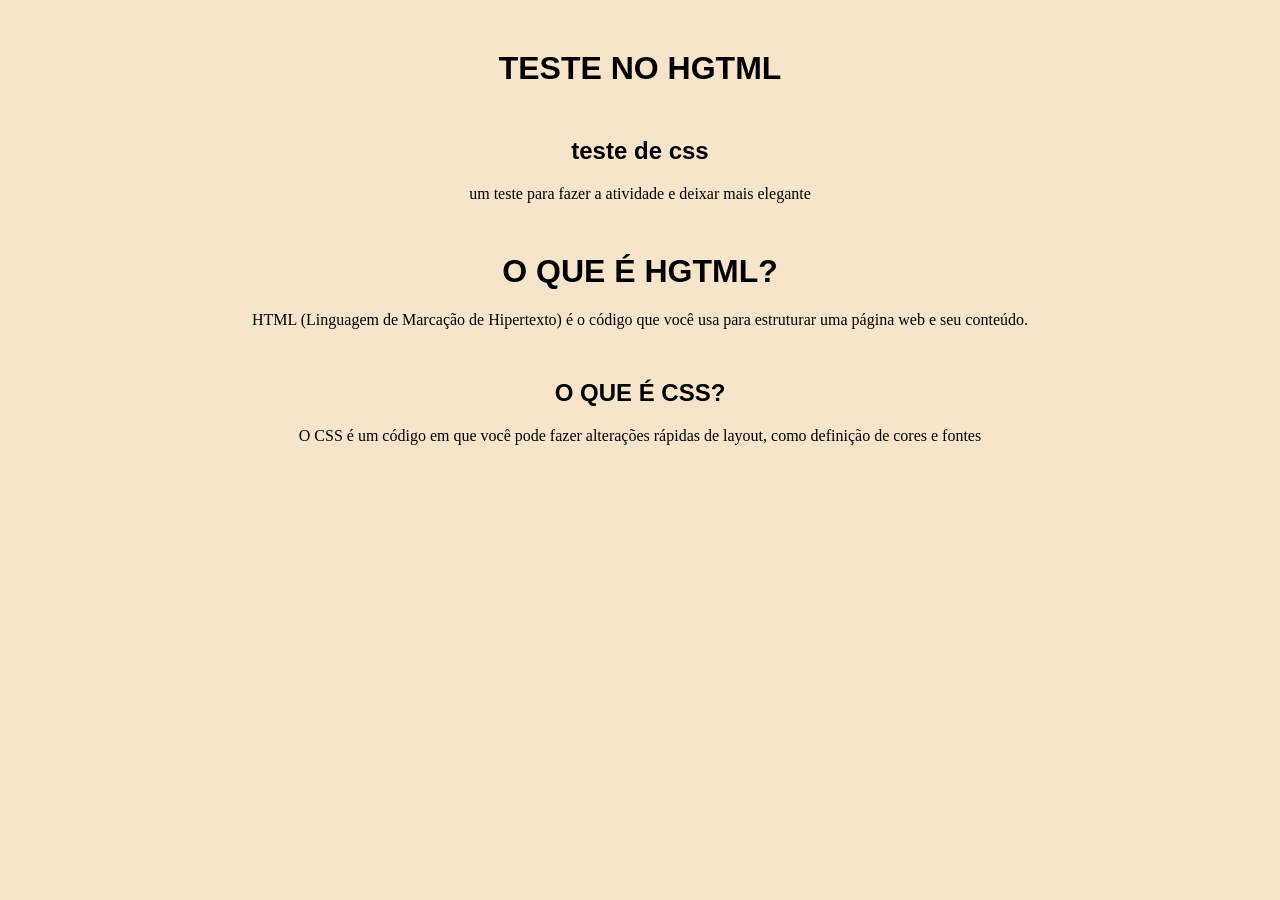
==== index.html @ 5a92c91d "Add files via upload" ====
<!DOCTYPE html>
<html lang="en">
<head>
    <meta charset="UTF-8">
    <meta name="viewport" content="width=device-width, initial-scale=1.0">
    <title>teste atividade </title>
    <link rel="stylesheet" href="style.css">
</head>
<body>
    
    <h1>TESTE NO HGTML </h1>

         <h2>teste de css </h2>

    <p>um teste para fazer a atividade e deixar mais elegante </p>
       

         <h1> O QUE É HGTML?</H1>
           

         <p>HTML (Linguagem de Marcação de Hipertexto) é o código que você usa para estruturar uma página web e seu conteúdo.</p>

         <h2> O QUE É CSS?</h2>

               <P>O CSS é um código em que você pode fazer alterações rápidas de layout, como definição de cores e fontes</P>







</body>
</html>
---- style.css ----
body {
    background-color: rgb(247, 229, 203);
}

h1 {
    font-family: Verdana, Geneva, Tahoma, sans-serif;
    text-align: center;
    color: black;
    margin-top: 50px;
}

h2 {
    font-family: Verdana, Geneva, Tahoma, sans-serif;
    text-align: center;
    color: black;
    margin-top: 50px;
}

p {
    text-align: center;
    font-size: 16px;
}
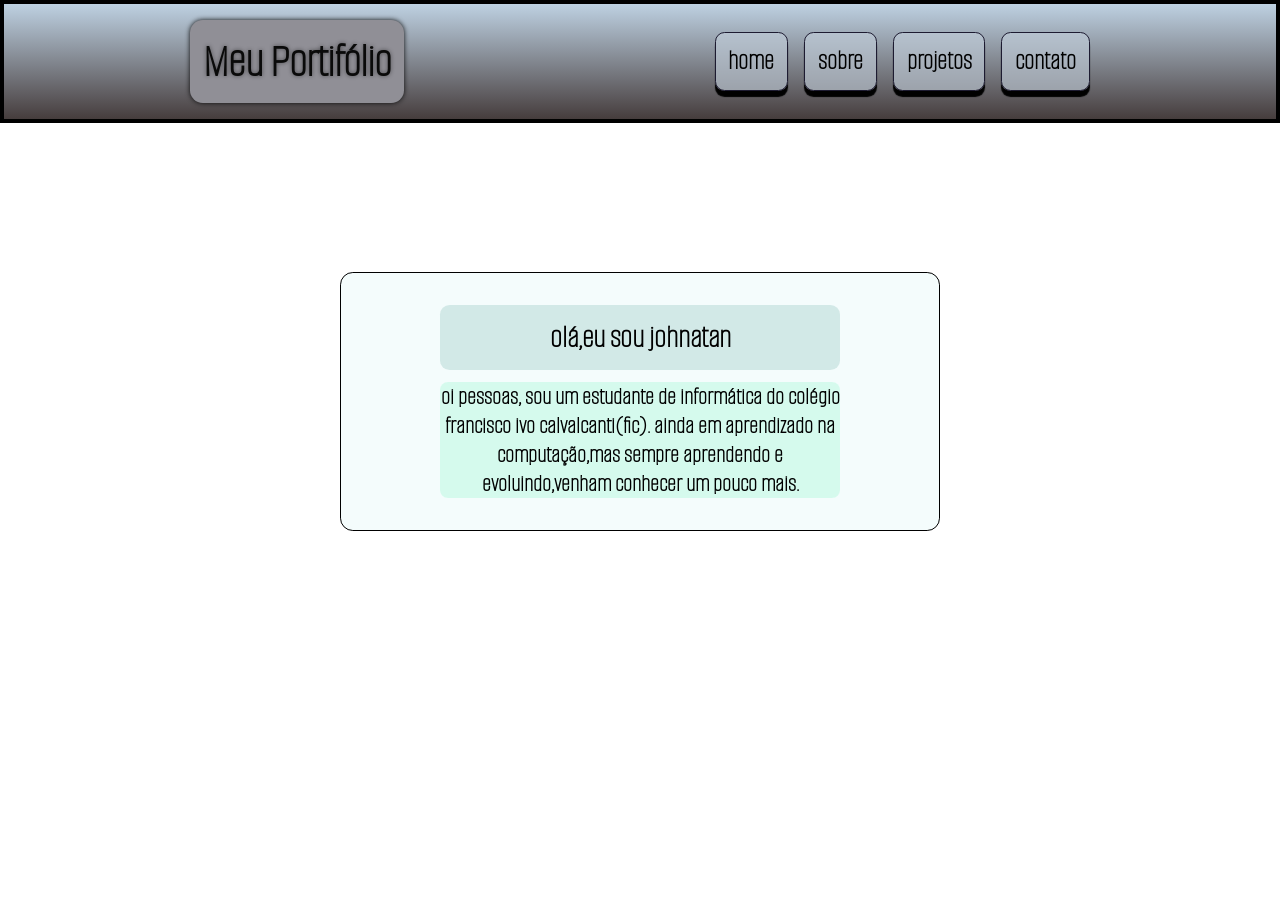
==== commit 0f3424c5: "Add files via upload" ====
--- a/index.html
+++ b/index.html
@@ -1,28 +1,59 @@
 <!DOCTYPE html>
-<html lang="en">
+<html lang="pt-BR">
 <head>
     <meta charset="UTF-8">
     <meta name="viewport" content="width=device-width, initial-scale=1.0">
-    <title>teste atividade </title>
     <link rel="stylesheet" href="style.css">
+    <title>portifólio</title>
+    <link rel="preconnect" href="https://fonts.googleapis.com">
+<link rel="preconnect" href="https://fonts.gstatic.com" crossorigin>
+<link href="https://fonts.googleapis.com/css2?family=Alumni+Sans+Pinstripe:ital@0;1&display=swap" rel="stylesheet">
 </head>
 <body>
     
-    <h1>TESTE NO HGTML </h1>
 
-         <h2>teste de css </h2>
+<header>
+<nav>
+        <h1>
+      Meu Portifólio
 
-    <p>um teste para fazer a atividade e deixar mais elegante </p>
-       
+        </h1>   
+              
 
-         <h1> O QUE É HGTML?</H1>
-           
 
-         <p>HTML (Linguagem de Marcação de Hipertexto) é o código que você usa para estruturar uma página web e seu conteúdo.</p>
 
-         <h2> O QUE É CSS?</h2>
+    <ul>
 
-               <P>O CSS é um código em que você pode fazer alterações rápidas de layout, como definição de cores e fontes</P>
+    <a href="/index.html" class="menu-btn">home</a>    
+<a href="/sobre.html" class="menu-btn">sobre</a>
+         <a href="/projetos.html"class="menu-btn">projetos</a>
+     <a href="/contato.html"class="menu-btn">contato</a>
+
+
+    </ul>
+
+</nav>
+
+
+</header>
+
+<main>
+
+<section id="home">
+<div class="box">
+
+<H2>olá,eu sou johnatan</H2>
+
+     <p>oi pessoas, sou um estudante de informática do colégio francisco ivo calvalcanti(fic).
+        ainda em aprendizado na computação,mas sempre aprendendo e evoluindo,venham conhecer um pouco mais.
+     </p>
+</div>
+
+
+
+</section>
+</main>
+</body>
 
 
 
@@ -30,5 +61,6 @@
 
 
 
-</body>
-</html>
+
+
+</html>
--- a/style.css
+++ b/style.css
@@ -1,24 +1,175 @@
-body {
-    background-color: rgb(247, 229, 203);
+*{
+margin: 0;
+padding: 0;
+box-sizing: border-box;
 }
 
-h1 {
-    font-family: Verdana, Geneva, Tahoma, sans-serif;
-    text-align: center;
-    color: black;
-    margin-top: 50px;
+html{
+
+ font-family: "Alumni Sans Pinstripe", sans-serif;
+  font-weight: 400;
+  font-style: normal;
 }
 
-h2 {
-    font-family: Verdana, Geneva, Tahoma, sans-serif;
-    text-align: center;
-    color: black;
-    margin-top: 50px;
+
+body{
+
+background-image: url(https://images.unsplash.com/photo-1558591710-4b4a1ae0f04d);
+background-size: cover;
+background-position: center;
+background-repeat: no-repeat;
+
 }
 
-p {
-    text-align: center;
-    font-size: 16px;
+html,body{
+min-height: 100%;
+}
+
+
+header{
+background:linear-gradient(to bottom,rgb(190, 209, 226), rgb(70, 61, 61)  );
+backdrop-filter: blur(5px);
+ 
+    position: fixed;
+      top:0;
+      left: 0;
+      right:0;
+    z-index:100;
+
+display: flex;
+justify-content: space-between;
+align-items: center;
+     
+padding: 1rem 2rem;
+ border: 4px  black solid;
+
+}
+
+/*h1*/
+
+h1{
+font-size: 3rem ;
+padding: 0.8rem;
+border-radius:0.8rem ;
+background-color: rgb(144, 143, 150);
+box-shadow: 0 0 5px;
+
+text-shadow: 0 0 4px rgba(0, 0, 0, 0.49);
+color: rgb(10, 10, 10);
+}
+
+/*menu*/
+
+nav{
+
+width: 100%;
+  max-width: 900px;
+  margin: auto;
+
+  display: flex;
+  justify-content: space-between;
+  align-items: center;
+
+
+}
+
+nav ul{
+display: flex;  
+gap: 1rem;
+
+}
+
+.menu-btn{
+text-decoration: none;
+color: black;
+font-size: 1.7rem;
+
+padding: 0.8rem 0.8rem;
+background-color: rgba(198, 211, 222, 0.577);
+
+border-radius: 0.6rem;
+border: 1px solid rgb(29, 27, 49);
+
+display: inline-block;
+font-weight: 800;
+box-shadow: 0 6px 1px;
+}
+
+main{
+
+    padding-top: 15rem;
+}
+
+/*section*/
+
+#home,#sobre,#contato,#projetos {
+
+
+
+width: 100%;
+  max-width: 600px;
+
+  margin: 2rem auto; /* CENTRALIZA */
+
+  padding: 2rem;
+
+  border: 1px solid;
+  border-radius: 0.8rem;
+
+  background-color: rgba(238, 250, 250, 0.63);
+
+  display: flex;
+  flex-direction: column;
+  align-items: center;
+  justify-content: center;
+
+
+}
+
+#home{
+width: min(90%,900px);
+display: flex;
+}
+
+.box{
+max-width: 400px;
+width: 100%;
+justify-content: center;
+align-items: center;
+text-align: center;
+
+} 
+
+#sobre{
+width: min(90%,900px);
+}
+
+#projetos{
+width: min(90%,900px);
+}
+
+
+#contato{
+width: min(90%,900px);    
+}
+
+.box h2{
+font-size: 2rem;
+background-color: rgba(162, 205, 199, 0.414);
+padding: 0.8rem;
+
+font-weight: 800;
+border-radius: 0.6rem;
+
+}
+
+.box p{
+
+font-size: 1.5rem;
+font-weight: bold;
+background-color: rgba(185, 250, 225, 0.518);
+margin-top: 0.8rem;
+border-radius: 0.5rem;
 }
 
 
@@ -26,3 +177,7 @@
 
 
 
+
+
+
+
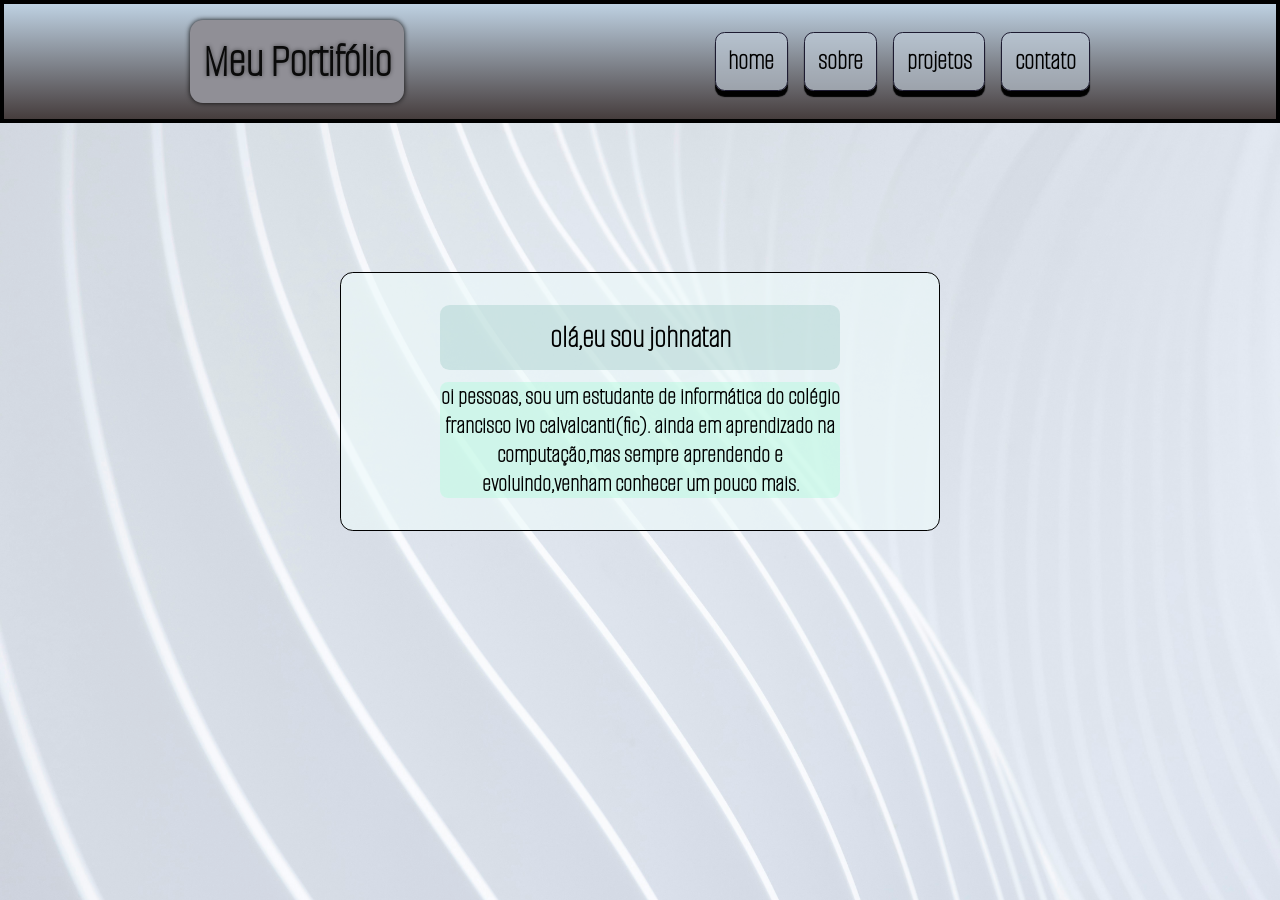
==== commit e3666224: "Update index.html" ====
--- a/index.html
+++ b/index.html
@@ -24,10 +24,10 @@
 
     <ul>
 
-    <a href="/index.html" class="menu-btn">home</a>    
-<a href="/sobre.html" class="menu-btn">sobre</a>
-         <a href="/projetos.html"class="menu-btn">projetos</a>
-     <a href="/contato.html"class="menu-btn">contato</a>
+    <a href="index.html" class="menu-btn">home</a>    
+<a href="sobre.html" class="menu-btn">sobre</a>
+         <a href="projetos.html"class="menu-btn">projetos</a>
+     <a href="contato.html"class="menu-btn">contato</a>
 
 
     </ul>
@@ -63,4 +63,4 @@
 
 
 
-</html>+</html>
--- a/style.css
+++ b/style.css
@@ -14,7 +14,7 @@
 
 body{
 
-background-image: url(https://images.unsplash.com/photo-1558591710-4b4a1ae0f04d);
+background-image: url(img/background.jpeg);
 background-size: cover;
 background-position: center;
 background-repeat: no-repeat;
@@ -93,6 +93,9 @@
 display: inline-block;
 font-weight: 800;
 box-shadow: 0 6px 1px;
+transition: 0.3s;
+
+
 }
 
 main{
@@ -173,11 +176,98 @@
 }
 
 
-
-
-
-
-
-
-
-
+.btn-link{
+
+margin-top: 2rem;
+display: flex;
+justify-content: center;
+text-decoration: none;
+font-weight: bold;
+color: rgb(16, 17, 17);
+border: 2px rgb(147, 233, 235) solid;
+font-size: 1.3rem;
+padding: 0.8rem;
+border-radius: 15px;
+width: 100%;
+background:linear-gradient(to bottom,rgb(240, 244, 245), rgb(180, 251, 254)  );
+box-shadow: 0 6px 1px black;
+transition: 0.3s;
+
+}
+
+#sobre img{
+
+width: 240px;
+height: 240px;
+border-radius: 50%;
+overflow: hidden;
+display: inline-block;
+}
+
+.img-wrapper{
+width: 240px;
+height: 240px;
+border-radius: 50%;
+overflow: hidden;
+flex-shrink: 0;
+margin: 1rem;
+display: inline-block;
+}
+
+.img-wrapper img{
+
+width: 100%;
+height: 100%;
+object-fit: cover;
+display: inline-block;
+}
+
+#my-img{
+
+width: 90px;
+height: 90px;
+border-radius: 50%;
+border: 4px solid rgba(0, 0, 0, 0.46);
+overflow: hidden;
+display: inline-block;
+}
+
+/* HOVER */
+
+.menu-btn:hover{
+transform:translateY(2px);
+box-shadow: 0 4px 1px;
+background-color: rgba(215, 224, 232, 0.577);
+
+}
+
+.menu-btn:active{
+transform:translateY(4px);
+box-shadow: 0 0px 1px;
+background-color: rgba(233, 242, 250, 0.577);
+
+}
+
+.btn-link:hover{
+transform:translateY(2px);
+box-shadow: 0 4px 1px black;
+background:linear-gradient(to bottom,rgb(240, 244, 245), rgb(195, 241, 243)  );
+
+}
+
+.btn-link:active{
+
+transform:translateY(4px);
+box-shadow: 0 0px 1px;
+background:linear-gradient(to bottom,rgb(240, 244, 245), rgb(228, 254, 255)  );
+
+
+
+
+}
+
+
+
+
+
+
